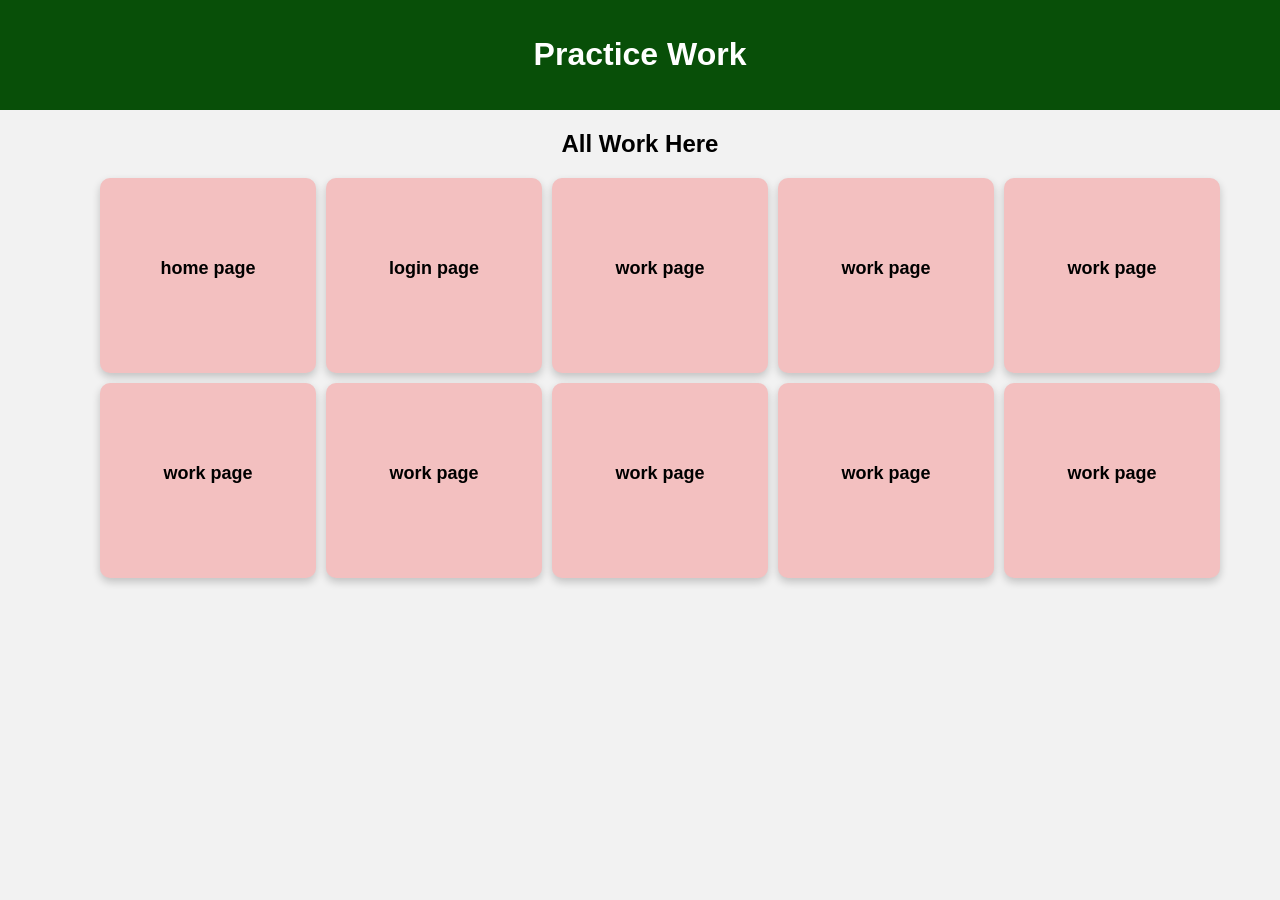
==== practice.html @ 23e516d7 "Add files via upload" ====
<!DOCTYPE html>
<html lang="en">
<head>
    <meta charset="UTF-8">
    <meta name="viewport" content="width=device-width, initial-scale=1.0">
    <title>class work</title>
</head>
 <link href="practice.css" rel="stylesheet" type="text/css">
<body>

<header>
<h1>Practice Work</h1>
</header>
    <main>

<div id="list">

    <h2>All Work Here</h2>

        <ol>
             <li><a href="web.html">home page</a></li>
             <li><a href="login page.html">login page</a></li>
             <li><a href=".html">work page</a></li>
             <li><a href=".html">work page</a></li>
             <li><a href=".html">work page</a></li>
             <li><a href=".html">work page</a></li>
             <li><a href=".html">work page</a></li>
             <li><a href=".html">work page</a></li>
             <li><a href="#">work page</a></li>
             <li><a href="#">work page</a></li>
                  
        </ol>
        </div>
    </main>
</body>
</html>
---- practice.css ----
body{
    margin:0;
    padding:0;
    font-family: Arial, Helvetica, sans-serif;
    background:#f2f2f2;
}

header{
    background:rgb(8, 79, 8);
    color:white;
    text-align: center;
    padding:15px;
    font-weight: bold;
    cursor:pointer;
}

header:hover{
    color:red;
}

h2{
    text-align: center;
    cursor:pointer;
    margin-top: 20px;
}

h2:hover{
    color:yellow;
}


ol{
    display:flex;
    flex-wrap: wrap;
    justify-content: center;
    gap:10px;
}

ol li{
    list-style: none;
    width:15%;
    background:rgb(243, 192, 192);
    box-shadow:0 4px 8px rgba(0,0,0,0.2);
    height:100px;
    padding:15px;
    border-radius: 10px;
    transition: 0.3s;
    text-align: center;
    padding-top: 80px;

}

ol li:hover{
    background:#ea6b17;
    transform:scale(1.05);
}


ol li a{
    text-decoration:none;
    color:black;
    font-size:18px;
    font-weight:bold;
}

ol li:hover a{
    color:white;
}

/* Mobile Responsive */
@media(max-width:768px){
    ol li{
        width:45%;
    }
}

@media(max-width:500px){
    ol li{
        width:100%;
    }
}
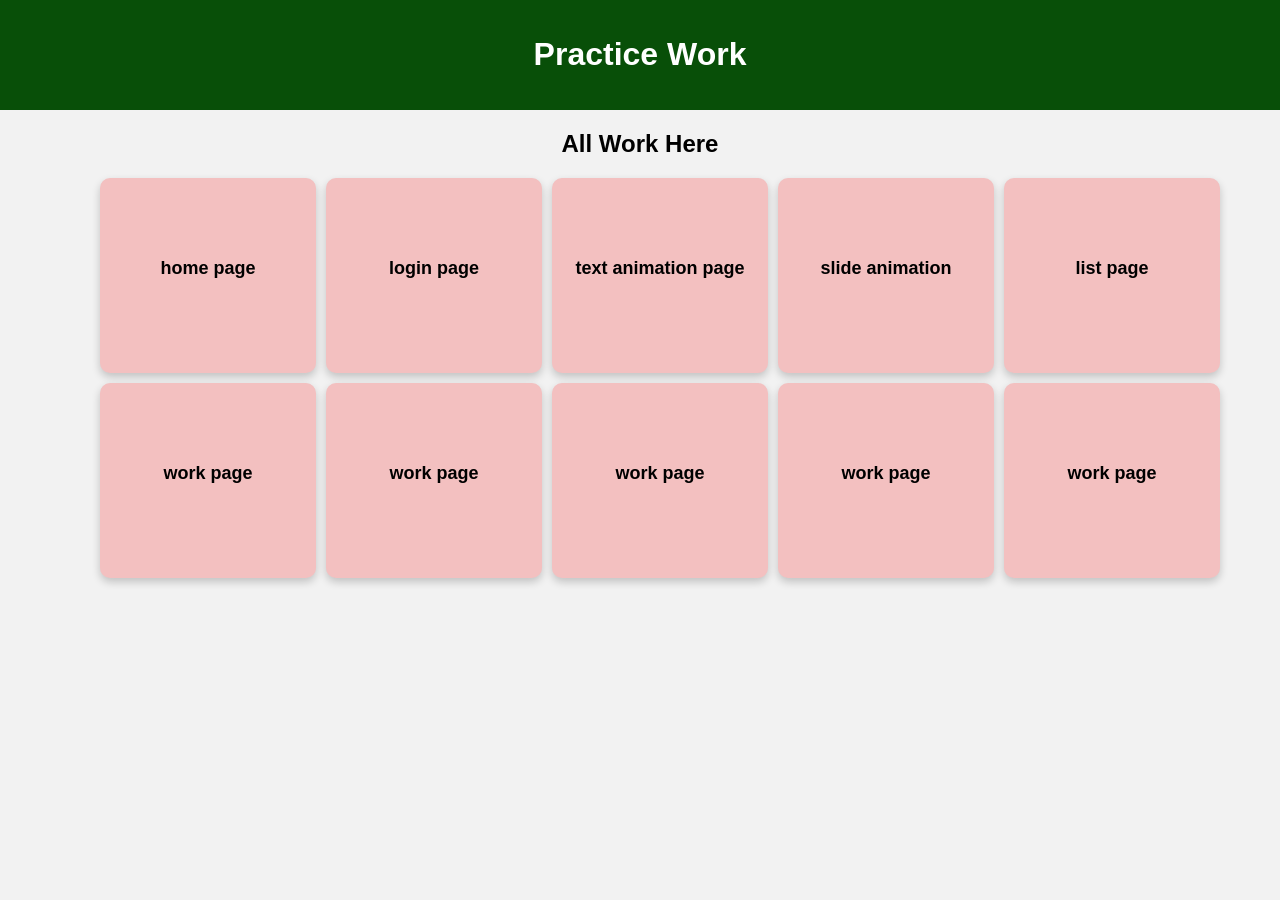
==== commit 3565c31f: "Add files via upload" ====
--- a/practice.html
+++ b/practice.html
@@ -20,9 +20,9 @@
         <ol>
              <li><a href="web.html">home page</a></li>
              <li><a href="login page.html">login page</a></li>
-             <li><a href=".html">work page</a></li>
-             <li><a href=".html">work page</a></li>
-             <li><a href=".html">work page</a></li>
+             <li><a href="text animation.html">text animation page</a></li>
+             <li><a href="animation.html">slide animation </a></li>
+             <li><a href="list (1).html">list page</a></li>
              <li><a href=".html">work page</a></li>
              <li><a href=".html">work page</a></li>
              <li><a href=".html">work page</a></li>
